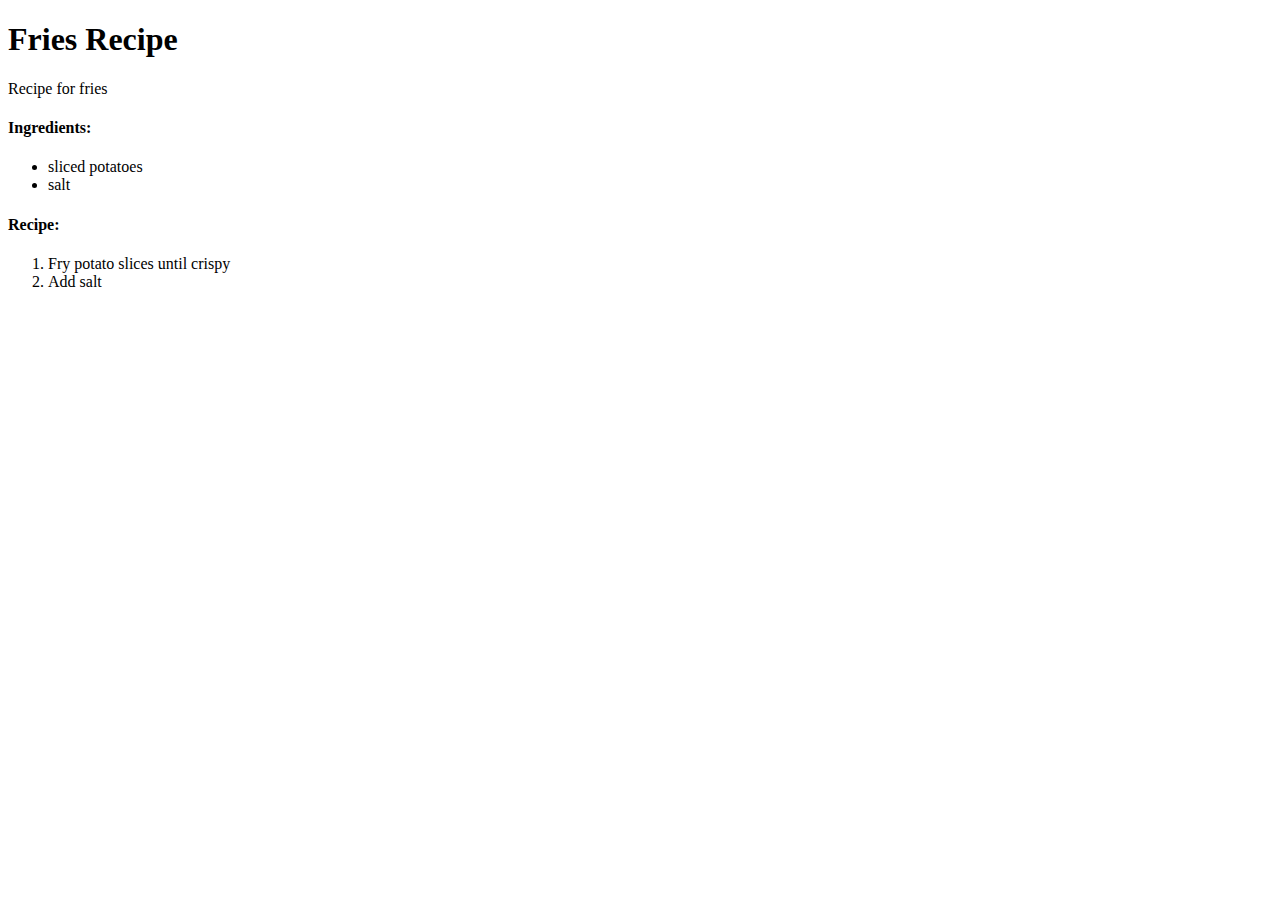
==== recipes/fries.html @ 7d2dd5a6 "added fries.html" ====
<!DOCTYPE html>
<html lang="en">
    <head>
        <meta charset="UTF-8">
        <title>Fries Recipe</title>
    </head>
    <body>
        <h1>Fries Recipe</h1>
        <p>Recipe for fries</p>
        <h4>Ingredients:</h4>
        <ul>
            <li>sliced potatoes</li>
            <li>salt</li>
        </ul>
        <h4>Recipe:</h4>
        <ol>
            <li>Fry potato slices until crispy</li>
            <li>Add salt</li>
        </ol>
    </body>
</html>
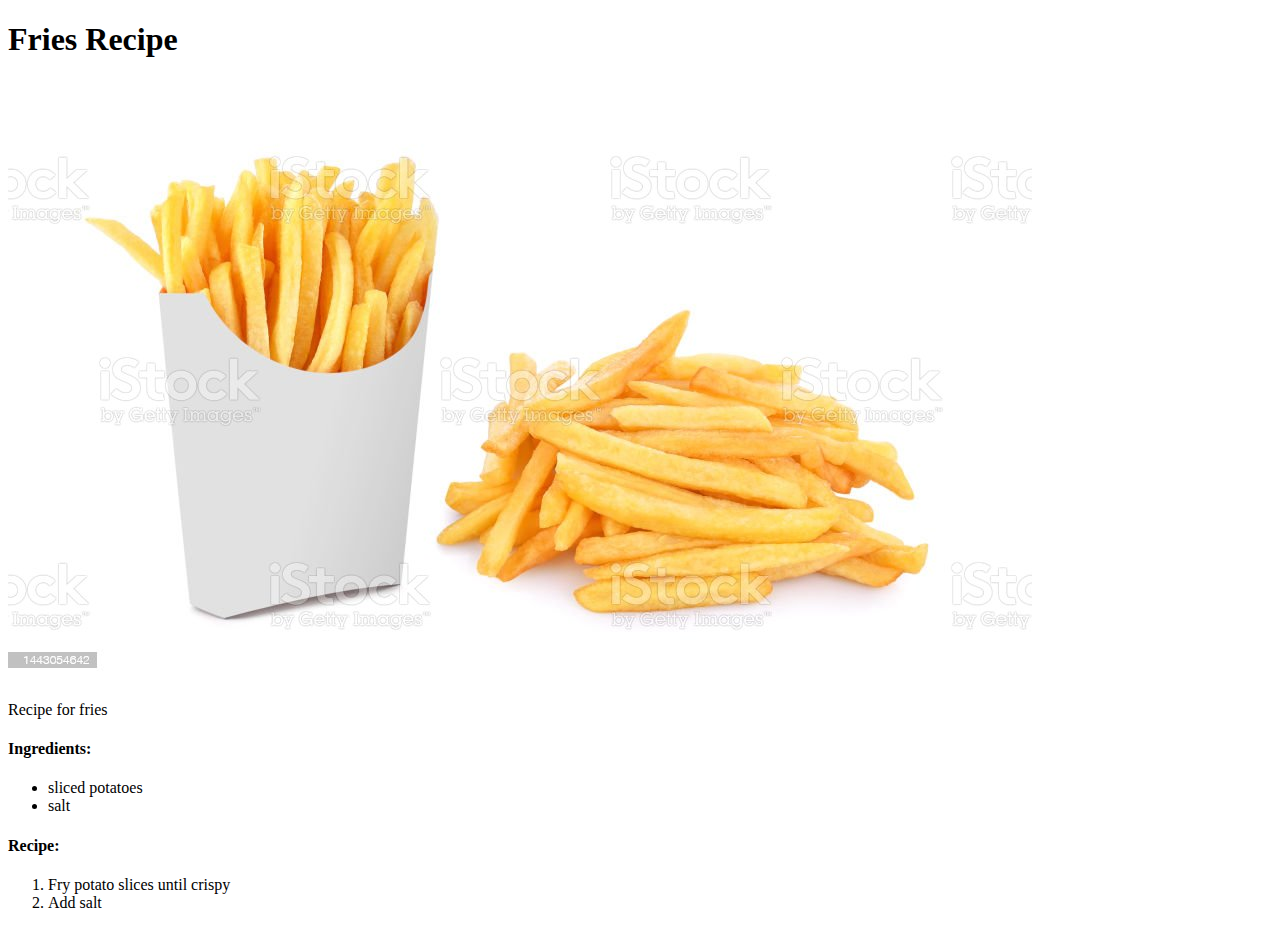
==== commit 84565a58: "added images and included image to fries and pb&j html files" ====
--- a/recipes/fries.html
+++ b/recipes/fries.html
@@ -6,6 +6,7 @@
     </head>
     <body>
         <h1>Fries Recipe</h1>
+        <img src="../images/fries.jpg">
         <p>Recipe for fries</p>
         <h4>Ingredients:</h4>
         <ul>
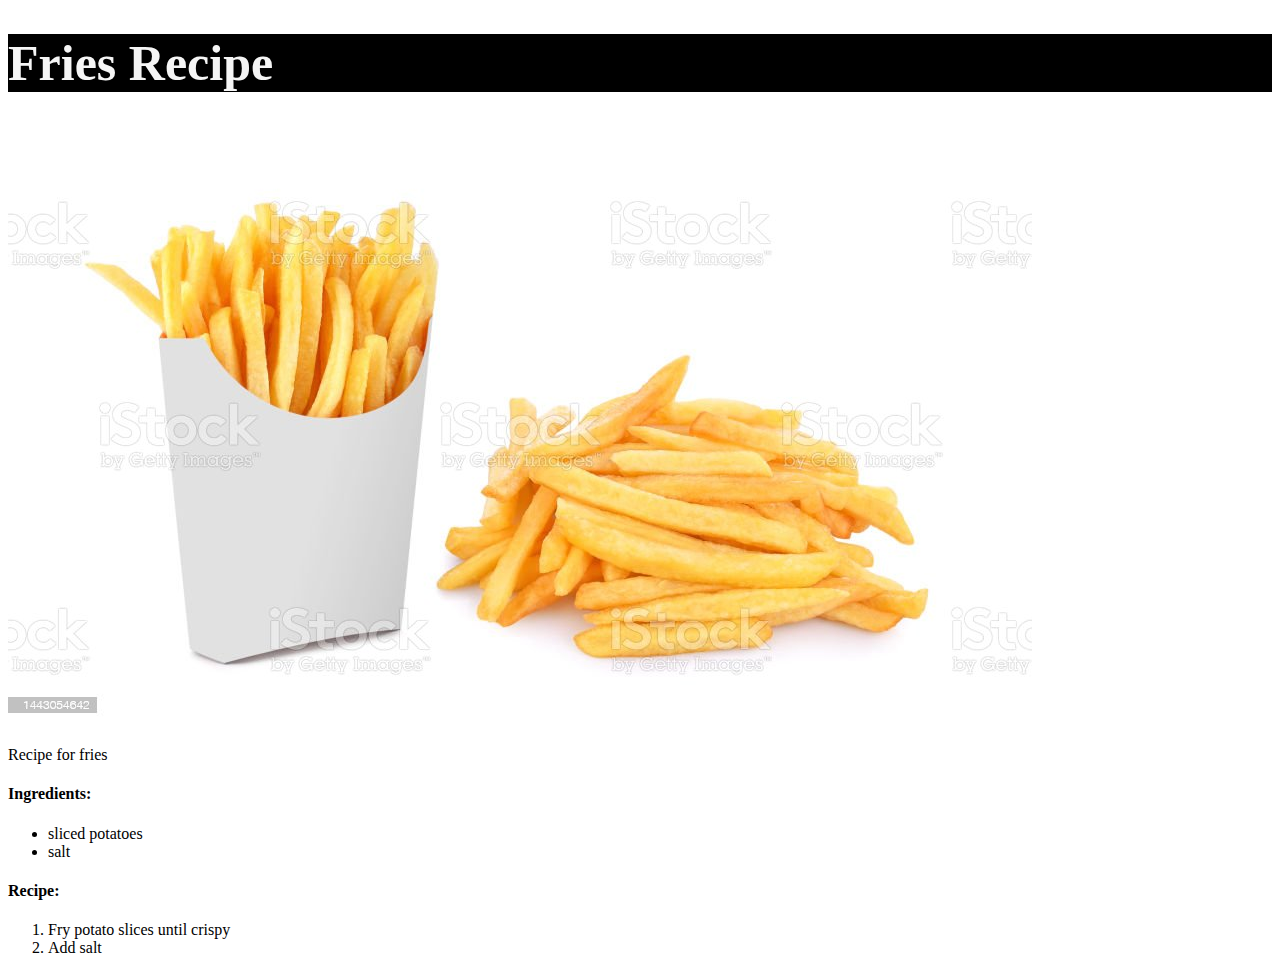
==== commit d6b23a6d: "added CSS file" ====
--- a/recipes/fries.html
+++ b/recipes/fries.html
@@ -3,6 +3,7 @@
     <head>
         <meta charset="UTF-8">
         <title>Fries Recipe</title>
+        <link rel="stylesheet" href="../style.css">
     </head>
     <body>
         <h1>Fries Recipe</h1>
--- a/style.css
+++ b/style.css
@@ -0,0 +1,5 @@
+h1{
+    color: whitesmoke;
+    background-color: black;
+    font-size: 50px;
+}